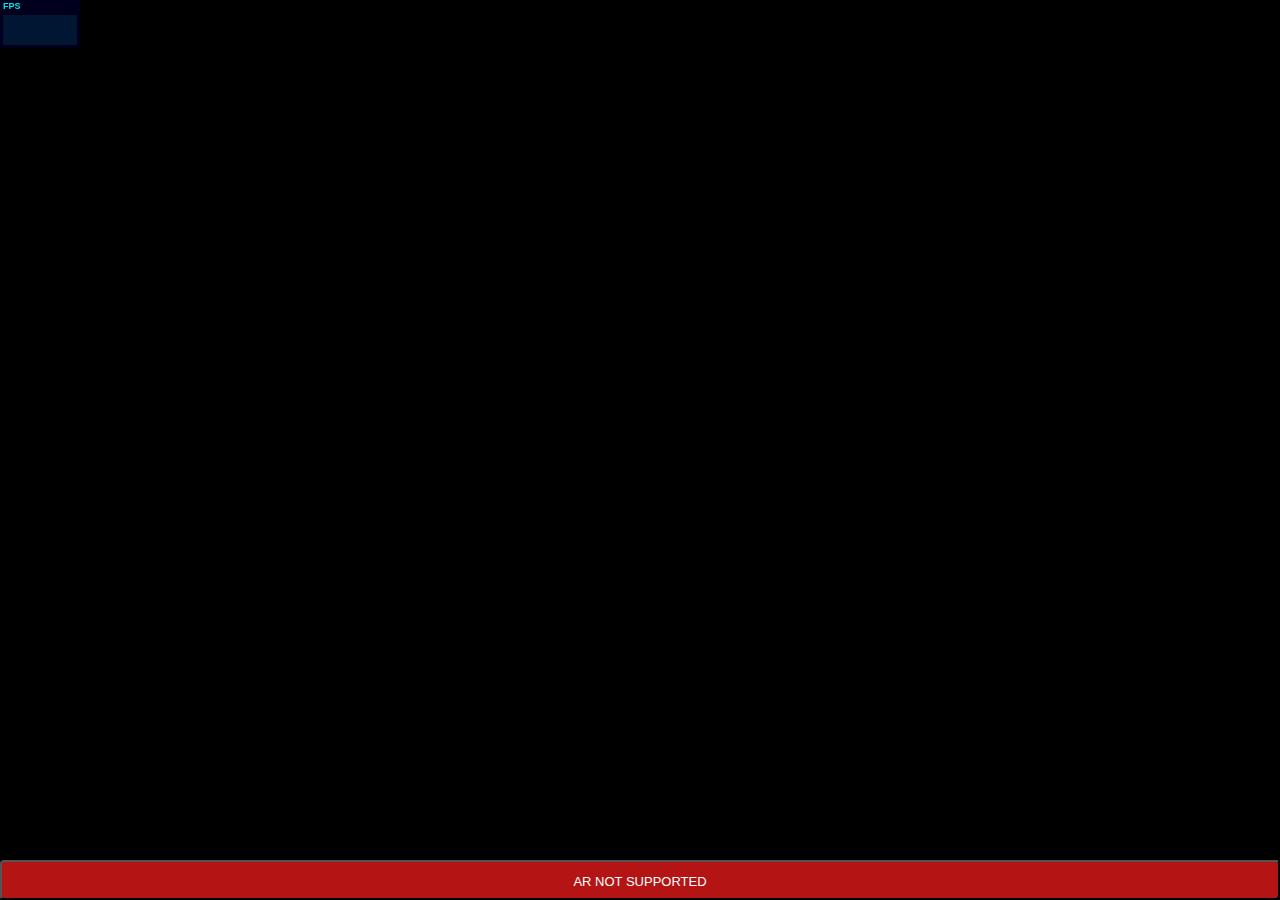
==== index.html @ dc7c99e3 "feat: add boilerplate code" ====
<!DOCTYPE html>
<html lang="en">
	<head>
		<title>Lecture 3.11</title>
		<meta charset="utf-8">
        <!--favicon -->
		<meta name="viewport" content="width=device-width, initial-scale=1.0, user-scalable=no">
        <link rel="apple-touch-icon" sizes="180x180" href="../../css/favicon/apple-touch-icon.png">
        <link rel="icon" type="image/png" sizes="32x32" href="../../css/favicon/favicon-32x32.png">
        <link rel="icon" type="image/png" sizes="16x16" href="../../css/favicon/favicon-16x16.png">
        <link rel="manifest" href="../../css/favicon/site.webmanifest">
        <link rel="mask-icon" href="../../css/favicon/safari-pinned-tab.svg" color="#5bbad5">
        <meta name="msapplication-TileColor" content="#da532c">
        <meta name="theme-color" content="#ffffff">
        <!-- end favicon -->
        <style>
            body{
                margin: 0;
                background-color: #000;
            }
        </style>
	</head>
	<body>
        <script src="../../libs/fas.js"></script>
        <script src="../../libs/hammer.min.js"></script>
        <script type="module">
            import { App } from './app.js';

            document.addEventListener("DOMContentLoaded", function(){
                const app = new App();
                window.app = app;
            });
        </script>
	</body>
</html>
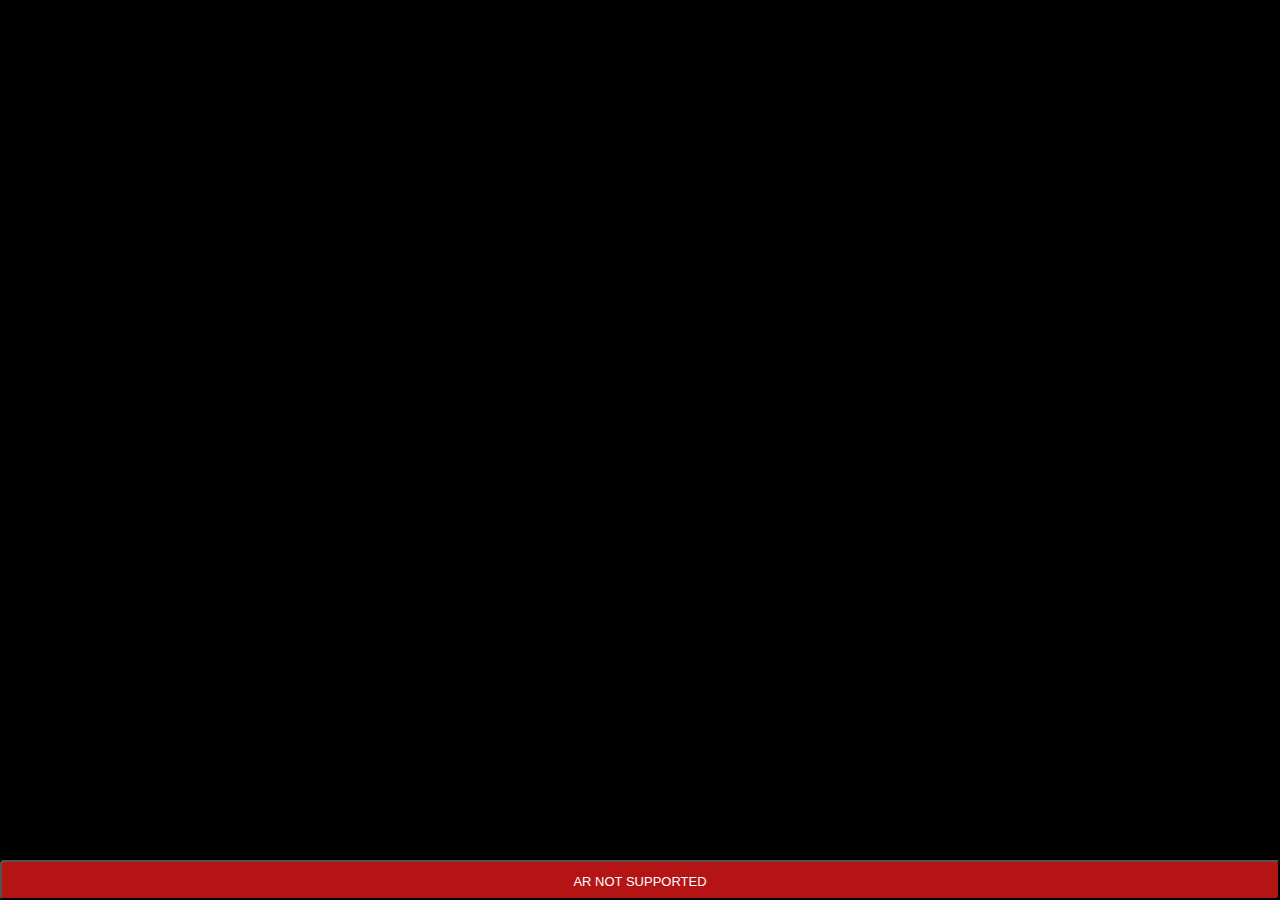
==== commit 78bb1115: "add hit test" ====
--- a/index.html
+++ b/index.html
@@ -1,15 +1,13 @@
 <!DOCTYPE html>
 <html lang="en">
 	<head>
-		<title>Lecture 3.11</title>
+		<title>Dynamaker AR</title>
 		<meta charset="utf-8">
         <!--favicon -->
 		<meta name="viewport" content="width=device-width, initial-scale=1.0, user-scalable=no">
         <link rel="apple-touch-icon" sizes="180x180" href="../../css/favicon/apple-touch-icon.png">
-        <link rel="icon" type="image/png" sizes="32x32" href="../../css/favicon/favicon-32x32.png">
-        <link rel="icon" type="image/png" sizes="16x16" href="../../css/favicon/favicon-16x16.png">
-        <link rel="manifest" href="../../css/favicon/site.webmanifest">
-        <link rel="mask-icon" href="../../css/favicon/safari-pinned-tab.svg" color="#5bbad5">
+        <link rel="icon" type="image/png" sizes="32x32" href="/favicon.png">
+        <link rel="icon" type="image/png" sizes="16x16" href="/favicon.png">
         <meta name="msapplication-TileColor" content="#da532c">
         <meta name="theme-color" content="#ffffff">
         <!-- end favicon -->
@@ -21,8 +19,7 @@
         </style>
 	</head>
 	<body>
-        <script src="../../libs/fas.js"></script>
-        <script src="../../libs/hammer.min.js"></script>
+        <script src="./libs/fas.js"></script>
         <script type="module">
             import { App } from './app.js';
 
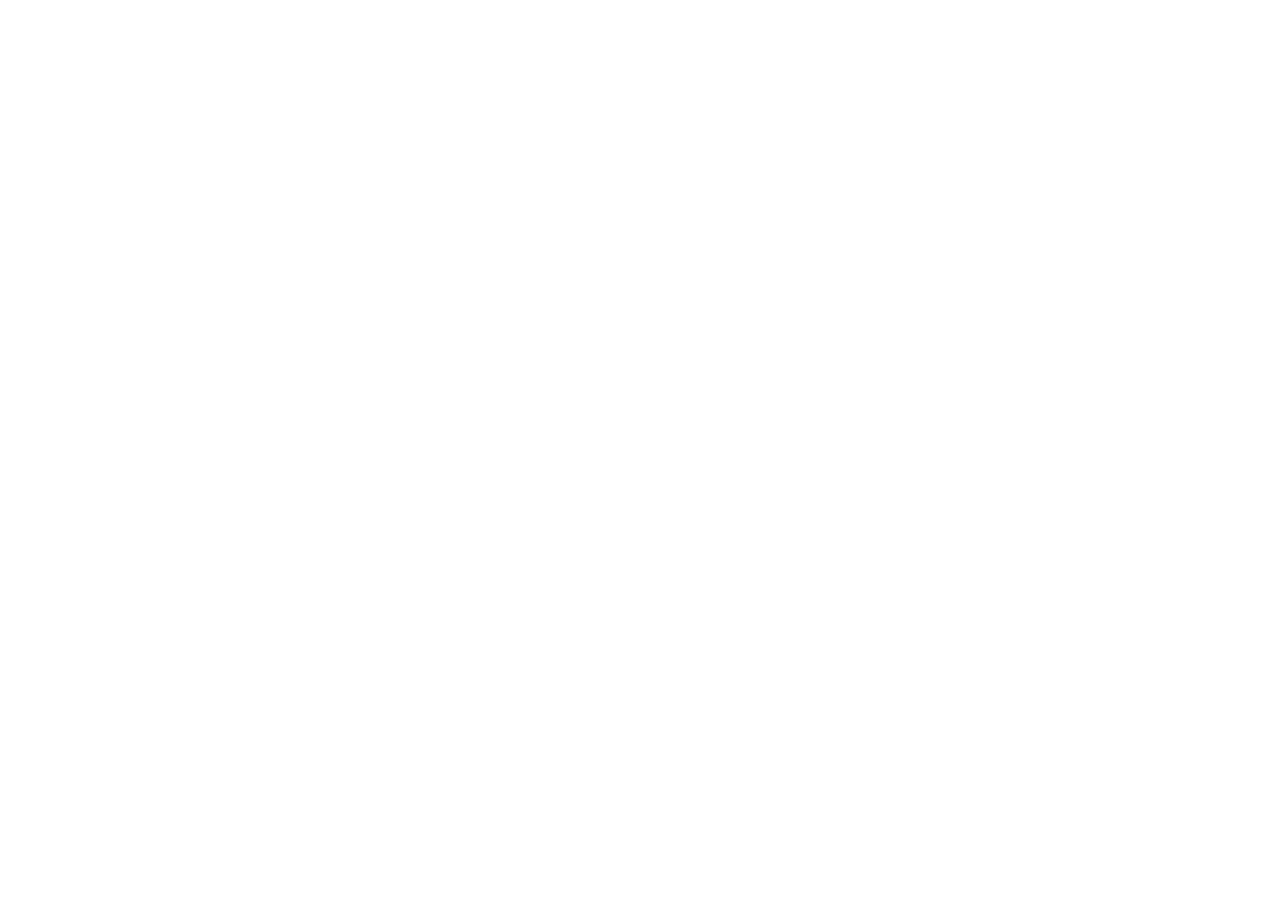
==== commit ff0086b4: "feat: migrate to model-viewer" ====
--- a/index.html
+++ b/index.html
@@ -1,32 +1,65 @@
 <!DOCTYPE html>
 <html lang="en">
-	<head>
-		<title>Dynamaker AR</title>
-		<meta charset="utf-8">
-        <!--favicon -->
-		<meta name="viewport" content="width=device-width, initial-scale=1.0, user-scalable=no">
-        <link rel="apple-touch-icon" sizes="180x180" href="../../css/favicon/apple-touch-icon.png">
-        <link rel="icon" type="image/png" sizes="32x32" href="/favicon.png">
-        <link rel="icon" type="image/png" sizes="16x16" href="/favicon.png">
-        <meta name="msapplication-TileColor" content="#da532c">
-        <meta name="theme-color" content="#ffffff">
-        <!-- end favicon -->
-        <style>
-            body{
-                margin: 0;
-                background-color: #000;
-            }
-        </style>
-	</head>
-	<body>
-        <script src="./libs/fas.js"></script>
-        <script type="module">
-            import { App } from './app.js';
 
-            document.addEventListener("DOMContentLoaded", function(){
-                const app = new App();
-                window.app = app;
-            });
-        </script>
-	</body>
-</html>
+<head>
+    <meta charset="UTF-8">
+    <meta name="viewport" content="width=device-width, initial-scale=1.0">
+    <title>Document</title>
+    <link rel="stylesheet" href="style.css">
+</head>
+
+<body>
+    <div class="model-viewer-container">
+
+        <model-viewer src="assets/Home_Lift_Compact.glb" poster="assets/ShopifyModels/Home_Lift_Compact.webp"
+            tone-mapping="commerce" shadow-intensity="1" ar camera-controls touch-action="pan-y"
+            alt="A 3D model carousel">
+
+            <button slot="ar-button" id="ar-button">
+                View in your space
+            </button>
+
+            <div id="ar-prompt">
+                <img src="assets/hand.png">
+            </div>
+
+            <button id="ar-failure">
+                AR is not tracking!
+            </button>
+
+            <div class="slider">
+                <div class="slides">
+                    <button class="slide selected" onclick="switchSrc(this, 'Home_Lift_Compact')" style="background-image: url('assets/Home_Lift_Compact.webp');">
+                    
+                    <button class="slide" onclick="switchSrc(this, 'Home_Lift_Access')" style="background-image: url('assets/Home_Lift_Access.webp');">
+                    
+                    <button class="slide" onclick="switchSrc(this, 'Home_Lift')" style="background-image: url('assets/Home_Lift.webp');">
+
+                    </button><button class="slide" onclick="switchSrc(this, 'knight2')">
+                    </button>
+                </div>
+            </div>
+        </model-viewer>
+    </div>
+
+    <script type="module" src="https://ajax.googleapis.com/ajax/libs/model-viewer/3.4.0/model-viewer.min.js"></script>
+    <script type="module">
+        const modelViewer = document.querySelector("model-viewer");
+
+        window.switchSrc = (element, name) => {
+            const base = "assets/" + name;
+            modelViewer.src = base + '.glb';
+            modelViewer.poster = base + '.webp';
+            const slides = document.querySelectorAll(".slide");
+            slides.forEach((element) => { element.classList.remove("selected"); });
+            element.classList.add("selected");
+        };
+
+        document.querySelector(".slider").addEventListener('beforexrselect', (ev) => {
+            // Keep slider interactions from affecting the XR scene.
+            ev.preventDefault();
+        });
+    </script>
+</body>
+
+</html>--- a/style.css
+++ b/style.css
@@ -0,0 +1,162 @@
+html, body {
+    height: 100%;
+    margin: 0;
+    overflow: hidden;
+}
+
+.model-viewer-container {
+    width: 100%;
+    height: 100%;
+    /* If you want to limit the container to the viewport height, you can use: */
+    /* height: 100vh; */
+    overflow: hidden;
+}
+
+/* Style model-viewer to fill its parent container */
+model-viewer {
+    width: 100%;
+    height: 100%;
+    background-color: #eee;
+    overflow: hidden;
+}
+
+h1 {
+    color: #333;
+}
+
+p {
+    color: #666;
+}
+
+:not(:defined)>* {
+    display: none;
+}
+
+model-viewer {
+    background-color: #eee;
+    overflow-x: hidden;
+}
+
+#ar-button {
+    background-image: url(assets/ic_view_in_ar_new_googblue_48dp.png);
+    background-repeat: no-repeat;
+    background-size: 20px 20px;
+    background-position: 12px 50%;
+    background-color: #fff;
+    position: absolute;
+    left: 50%;
+    transform: translateX(-50%);
+    white-space: nowrap;
+    bottom: 132px;
+    padding: 0px 16px 0px 40px;
+    font-family: Roboto Regular, Helvetica Neue, sans-serif;
+    font-size: 14px;
+    color: #4285f4;
+    height: 36px;
+    line-height: 36px;
+    border-radius: 18px;
+    border: 1px solid #DADCE0;
+}
+
+#ar-button:active {
+    background-color: #E8EAED;
+}
+
+#ar-button:focus {
+    outline: none;
+}
+
+#ar-button:focus-visible {
+    outline: 1px solid #4285f4;
+}
+
+@keyframes circle {
+    from {
+        transform: translateX(-50%) rotate(0deg) translateX(50px) rotate(0deg);
+    }
+
+    to {
+        transform: translateX(-50%) rotate(360deg) translateX(50px) rotate(-360deg);
+    }
+}
+
+@keyframes elongate {
+    from {
+        transform: translateX(100px);
+    }
+
+    to {
+        transform: translateX(-100px);
+    }
+}
+
+model-viewer>#ar-prompt {
+    position: absolute;
+    left: 50%;
+    bottom: 175px;
+    animation: elongate 2s infinite ease-in-out alternate;
+    display: none;
+}
+
+model-viewer[ar-status="session-started"]>#ar-prompt {
+    display: block;
+}
+
+model-viewer>#ar-prompt>img {
+    animation: circle 4s linear infinite;
+}
+
+model-viewer>#ar-failure {
+    position: absolute;
+    left: 50%;
+    transform: translateX(-50%);
+    bottom: 175px;
+    display: none;
+}
+
+model-viewer[ar-tracking="not-tracking"]>#ar-failure {
+    display: block;
+}
+
+.slider {
+    width: 100%;
+    text-align: center;
+    overflow: hidden;
+    position: absolute;
+    bottom: 16px;
+}
+
+.slides {
+    display: flex;
+    overflow-x: auto;
+    scroll-snap-type: x mandatory;
+    scroll-behavior: smooth;
+    -webkit-overflow-scrolling: touch;
+}
+
+.slide {
+    scroll-snap-align: start;
+    flex-shrink: 0;
+    width: 100px;
+    height: 100px;
+    background-size: contain;
+    background-repeat: no-repeat;
+    background-position: center;
+    background-color: #fff;
+    margin-right: 10px;
+    border-radius: 10px;
+    border: none;
+    display: flex;
+}
+
+.slide.selected {
+    border: 2px solid #4285f4;
+}
+
+.slide:focus {
+    outline: none;
+}
+
+.slide:focus-visible {
+    outline: 1px solid #4285f4;
+}